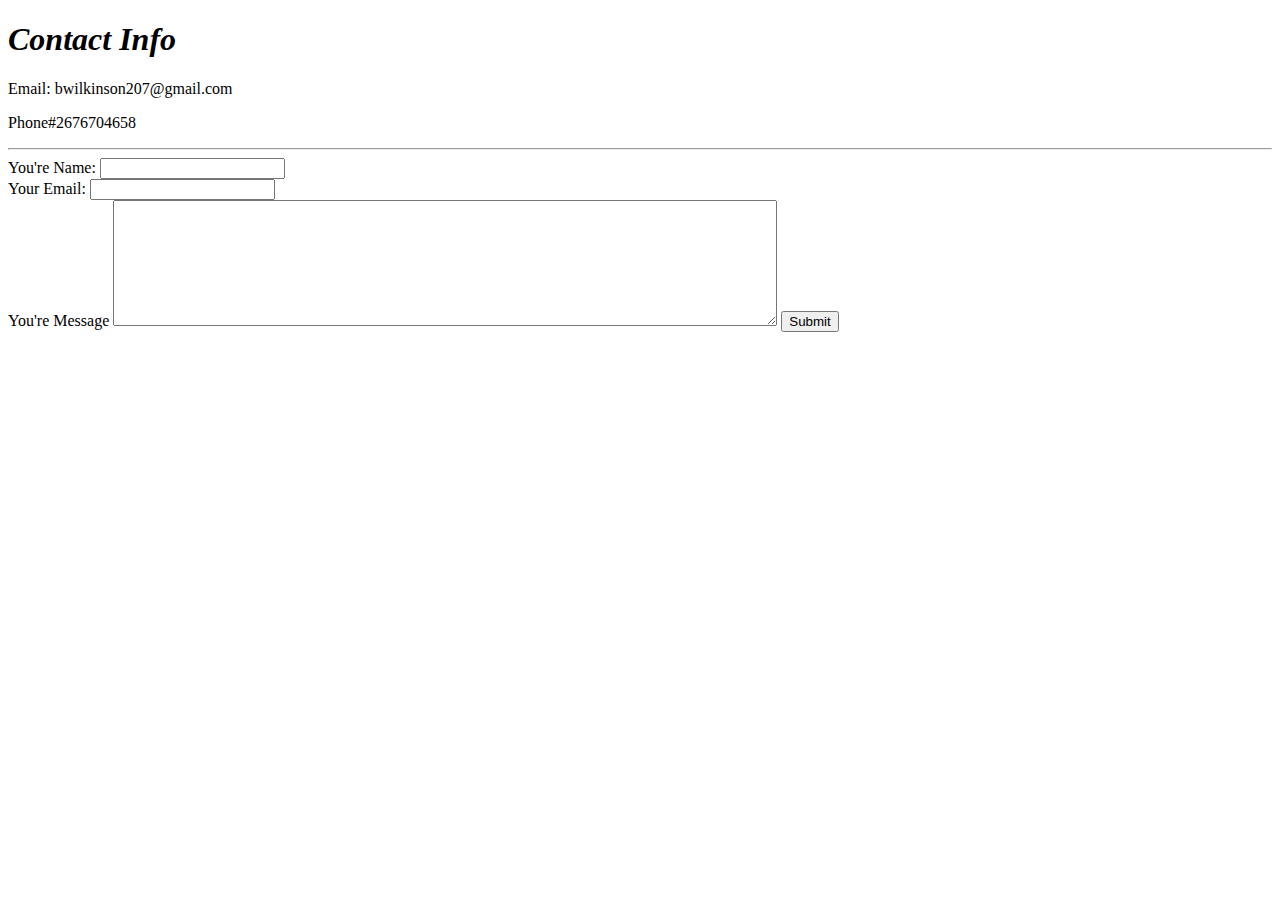
==== contact Info.HTML @ 4f3177d2 "add additional VU website files" ====
<!DOCTYPE html>
<html lang="en" dir="ltr">
  <head>
    <meta charset="utf-8">
    <title>Contact Info</title>
  </head>
  <body>
    <h1><i>Contact Info</i></h1>
    <p>Email: bwilkinson207@gmail.com</p>
    <p>Phone#2676704658</p>
  <hr>

    <form Class="" Action="index.html" method="post">
      <label >You're Name:</label>
      <input type="text" name="" value=""><br>
      <label>Your Email:</label>
      <input Type="email" name="" value=""><br>
      <label>You're Message</label>
      <textarea name="name" rows="8" cols="80"></textarea>
      <input type="submit" name="">
    </form>
  </body>
</html>
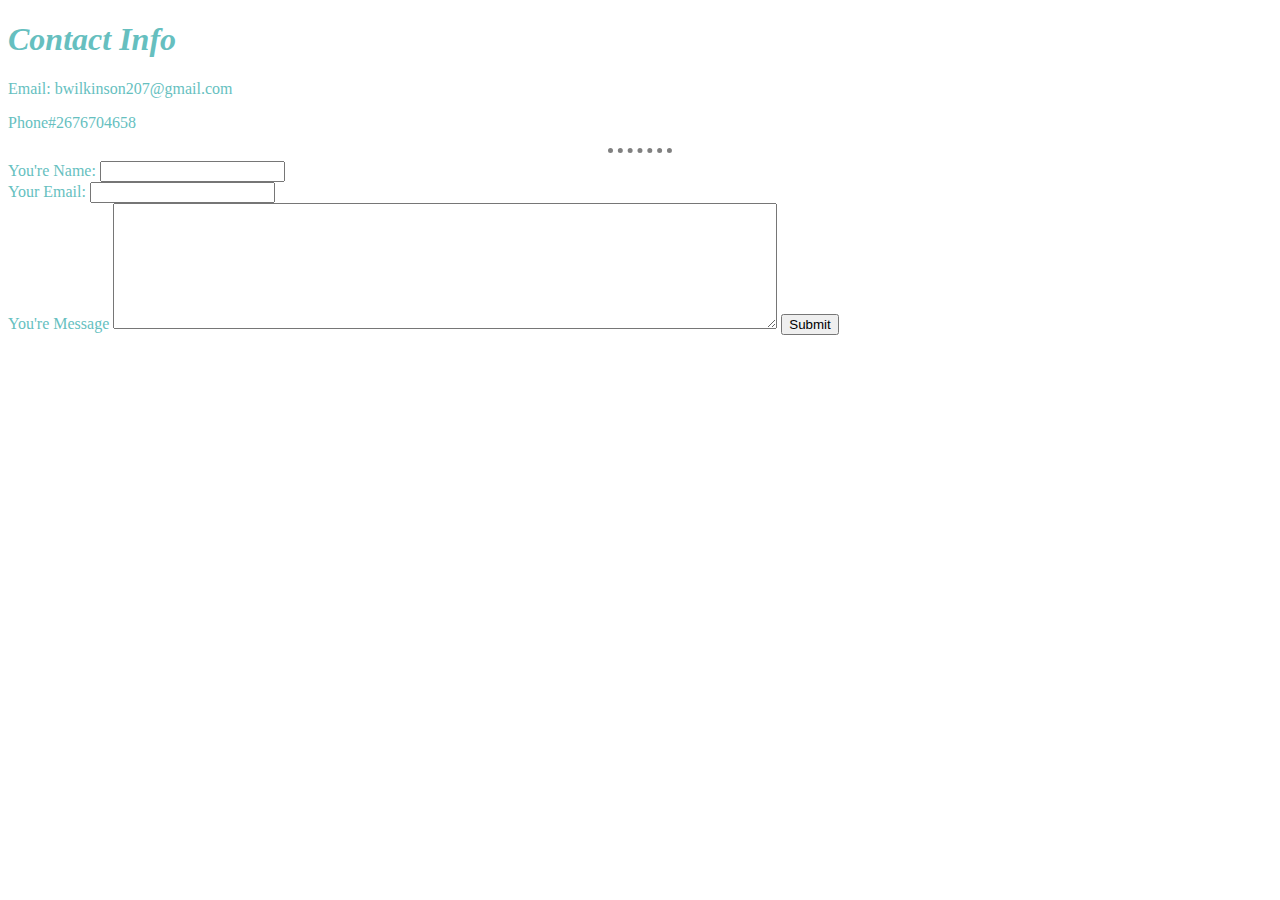
==== commit 60b00b68: "updated" ====
--- a/contact Info.HTML
+++ b/contact Info.HTML
@@ -1,8 +1,18 @@
 <!DOCTYPE html>
 <html lang="en" dir="ltr">
   <head>
+    <style>
+    body{
+      color:#66bfbf;
+    }
+
+    h1{
+      color: #66bfbf;
+    }
+    </style>
     <meta charset="utf-8">
-    <title>Contact Info</title>
+      <h1><title>Contact Info</title></h1>
+    <link rel="stylesheet" href="css/styles.css">
   </head>
   <body>
     <h1><i>Contact Info</i></h1>
--- a/css/styles.css
+++ b/css/styles.css
@@ -0,0 +1,16 @@
+body {
+  background-color: white;
+}
+h1{
+  color: #66bfbf;
+}
+h3{
+  color: #66bfbf;
+}
+hr {
+  border-style: none;
+  border-top: dotted;
+  border-color: grey;
+  border-width: 5px;
+  width: 5%;
+}
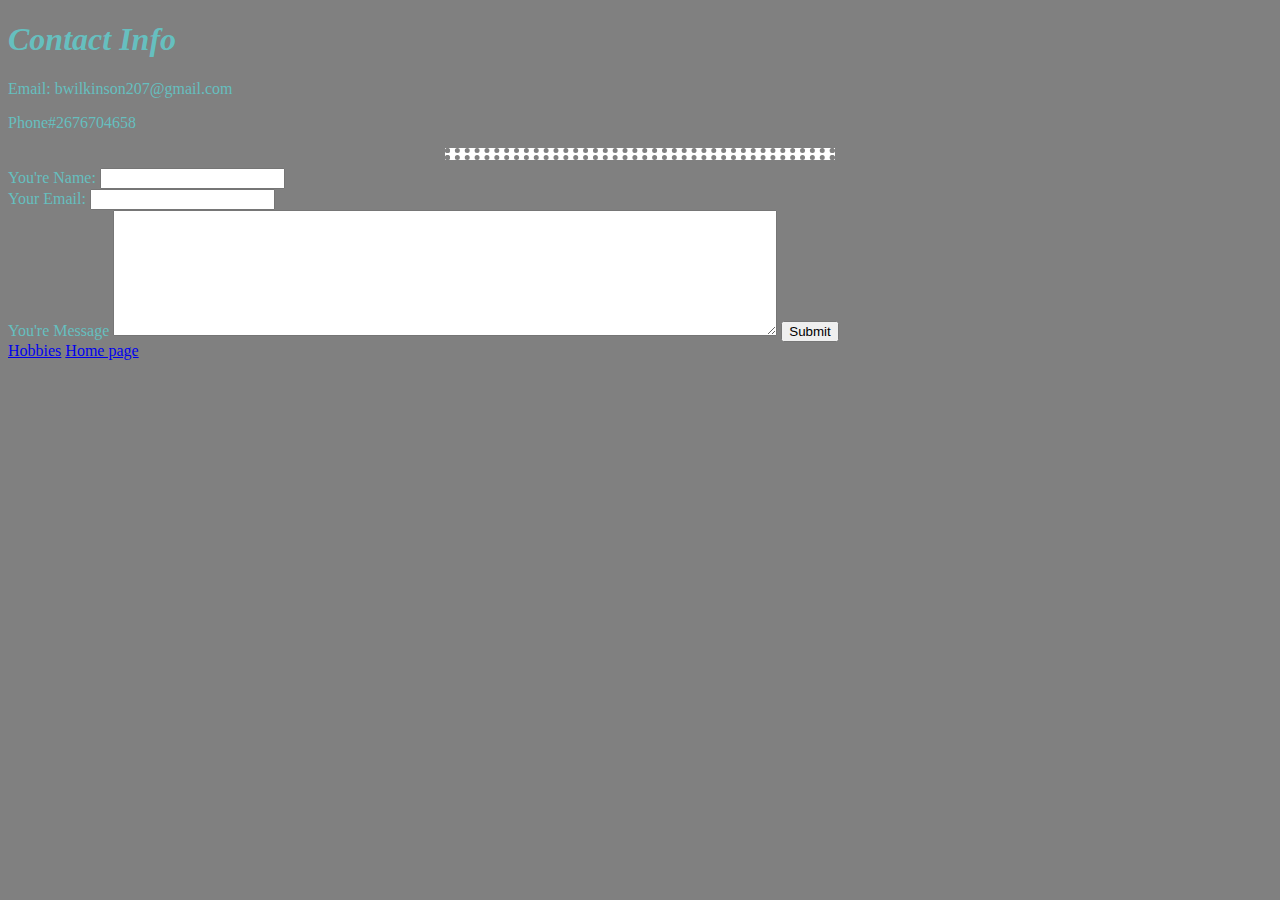
==== commit d82e011c: "fixes" ====
--- a/contact Info.HTML
+++ b/contact Info.HTML
@@ -31,3 +31,5 @@
     </form>
   </body>
 </html>
+<a href="Hobbies.HTML"> Hobbies</a>
+<a href="index.html">  Home page</a>
--- a/css/styles.css
+++ b/css/styles.css
@@ -1,12 +1,14 @@
 body {
-  background-color: white;
+  background-color: grey;
 }
 h1{
   color: #66bfbf;
 }
+
 h3{
   color: #66bfbf;
 }
+
 hr {
   border-style: none;
   border-top: dotted;
@@ -14,3 +16,19 @@
   border-width: 5px;
   width: 5%;
 }
+<style>
+
+body {
+background-color: blue;
+}
+
+hr {
+background-color: white;
+border-style: dotted;
+height: 2px;
+width: 30%;
+}
+img {
+height: 100%;
+}
+</style>
